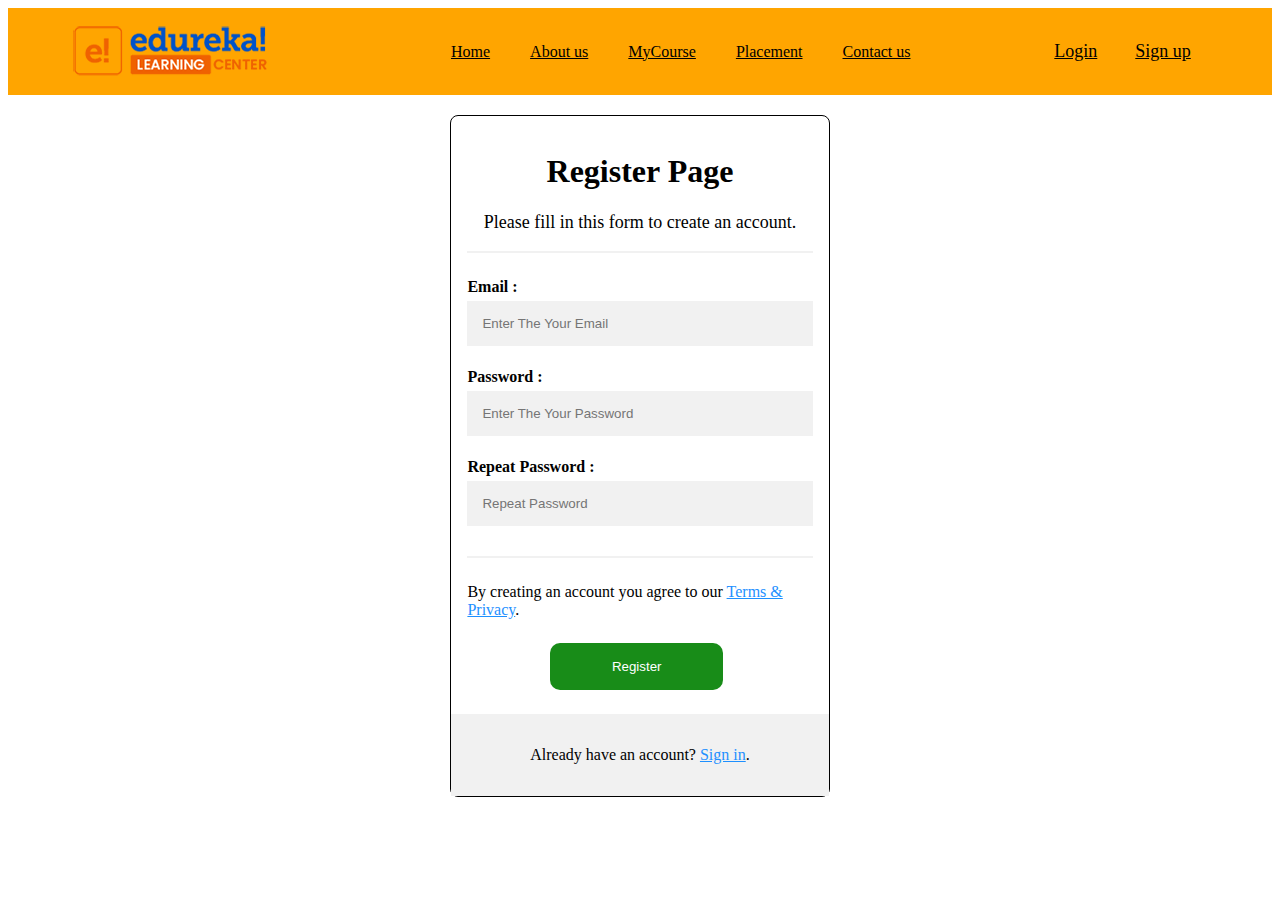
==== register.html @ fecac3e7 "added the files" ====
<!DOCTYPE html>
<html lang="en">
<head>
    <meta charset="UTF-8">
    <meta http-equiv="X-UA-Compatible" content="IE=edge">
    <meta name="viewport" content="width=device-width, initial-scale=1.0">
    <title>Document</title>
    <link rel="stylesheet" href="./css/register.css">
    <link rel="stylesheet" href="https://cdnjs.cloudflare.com/ajax/libs/font-awesome/4.7.0/css/font-awesome.min.css">
</head>
<body>
  <div class="parent">
    <div class="hero">
        <!-- Your hero content goes here -->
        <a href="#" class="logo">
            <img src="./images/edureka-img1.png" alt="not">
        </a>
    
        <ul class="navbar" type="none">
            <li><a href="./index.html">Home</a></li>
            <li><a href="./index.html#about">About us</a></li>
            <li><a href="#">MyCourse</a></li>
            <li><a href="#">Placement</a></li>
            <li><a href="#">Contact us</a></li>
        </ul>
        <div class="h-btn">
            <a href="./website.html" class="h-btn1">Login</a>
            <a href="#" class="h-btn2">Sign up</a>
            <div class="bx bx-menu" id="menu-icon"></div>
        </div>
    </div>
  <div class="box">
    <form>
  <div class="container">
    <h1 class="head">Register Page</h1>
    <p class="para">Please fill in this form to create an account.</p>
    <hr>

    <label for="email"><b>Email :</b></label>
    <input type="text" placeholder="Enter The Your Email" name="email" id="email" required>

    <label for="psw"><b>Password :</b></label>
    <input type="password" placeholder="Enter The Your Password" name="psw" id="psw" required>

    <label for="psw-repeat"><b>Repeat Password :</b></label>
    <input type="password" placeholder="Repeat Password" name="psw-repeat" id="psw-repeat" required>
    <hr>

    <p>By creating an account you agree to our <a href="#">Terms & Privacy</a>.</p>
    <button type="submit" class="registerbtn">Register</button>
  </div>

  <div class="container signin">
    <p>Already have an account? <a href="#">Sign in</a>.</p>
  </div>
</form>
</div>
</div>

</body>
</html>
---- css/register.css ----
* {box-sizing: border-box}

/* Add padding to containers */
.container {
  padding: 16px;
  /* margin-top: 20px; */
}

.head{
  text-align: center;
}

.para{
  text-align: center;
  font-size: large;
}

.box{
  border: 1px solid black;
  width: 30%;
  margin: auto;
  border-radius: 8px;
  margin-top: 20px;

}
/* Full-width input fields */
input[type=text], input[type=password] {
  width: 100%;
  padding: 15px;
  margin: 5px 0 22px 0;
  display: inline-block;
  border: none;
  background: #f1f1f1;
}

input[type=text]:focus, input[type=password]:focus {
  background-color: #ddd;
  outline: none;
}

/* Overwrite default styles of hr */
hr {
  border: 1px solid #f1f1f1;
  margin-bottom: 25px;
}

/* Set a style for the submit/register button */
.registerbtn {
  background-color: green;
  color: white;
  padding: 16px 20px;
  margin: 8px 83px;
  border: none;
  cursor: pointer;
  width: 50%;
  opacity: 0.9;
  border-radius: 10px;
}

.registerbtn:hover {
  opacity:1;
}

/* Add a blue text color to links */
a {
  color: dodgerblue;
}

/* Set a grey background color and center the text of the "sign in" section */
.signin {
  background-color: #f1f1f1;
  text-align: center;
}

/* uhofih */

.parent{
  display: flex;
  flex-direction: column;
}
.hero{
  width: 100%;
  /* position: fixed; */
  top: 0;
  right: 0;
  z-index: 1000;
  display: flex;
  align-items: center;
  justify-content: space-between;
  /* background: transparent; */
  padding: 15px 5%;
  transition: all .50s ease;
  background-color: orange;
}

.logo img{
  height: auto;
  width: 100%;
}
.navbar{
  display: flex;
}
.navbar a{
  padding: 8px 20px;
  font-size: var(--p-font);
  font-weight: 400;
  color: var(--other-color);
  transition: all .40s ease;
  /* gap: 1rem; */
}
.navbar a:hover{
  color: white;
  
}
.h-btn{
  display: flex;
  align-items: center;
}
.h-btn2{
 display: inline-block;
 padding: 10px 18px;
 background: var(--main-color);
 color: var(--text-color);
 font-size: 18px;
 font-weight: 500;
 margin-left: 20px;
 transition: all .40s ease;
/* border: 3px solid orange; */


}
.h-btn1{
  color: var(--other-color);
  font-weight: 500;
  font-size: 18px;
}
.h-btn1:hover{
  color: black;
}
.h-btn2:hover{
  transform: translateX(-7px);
  color: #101821;
border: 3px solid black;

}
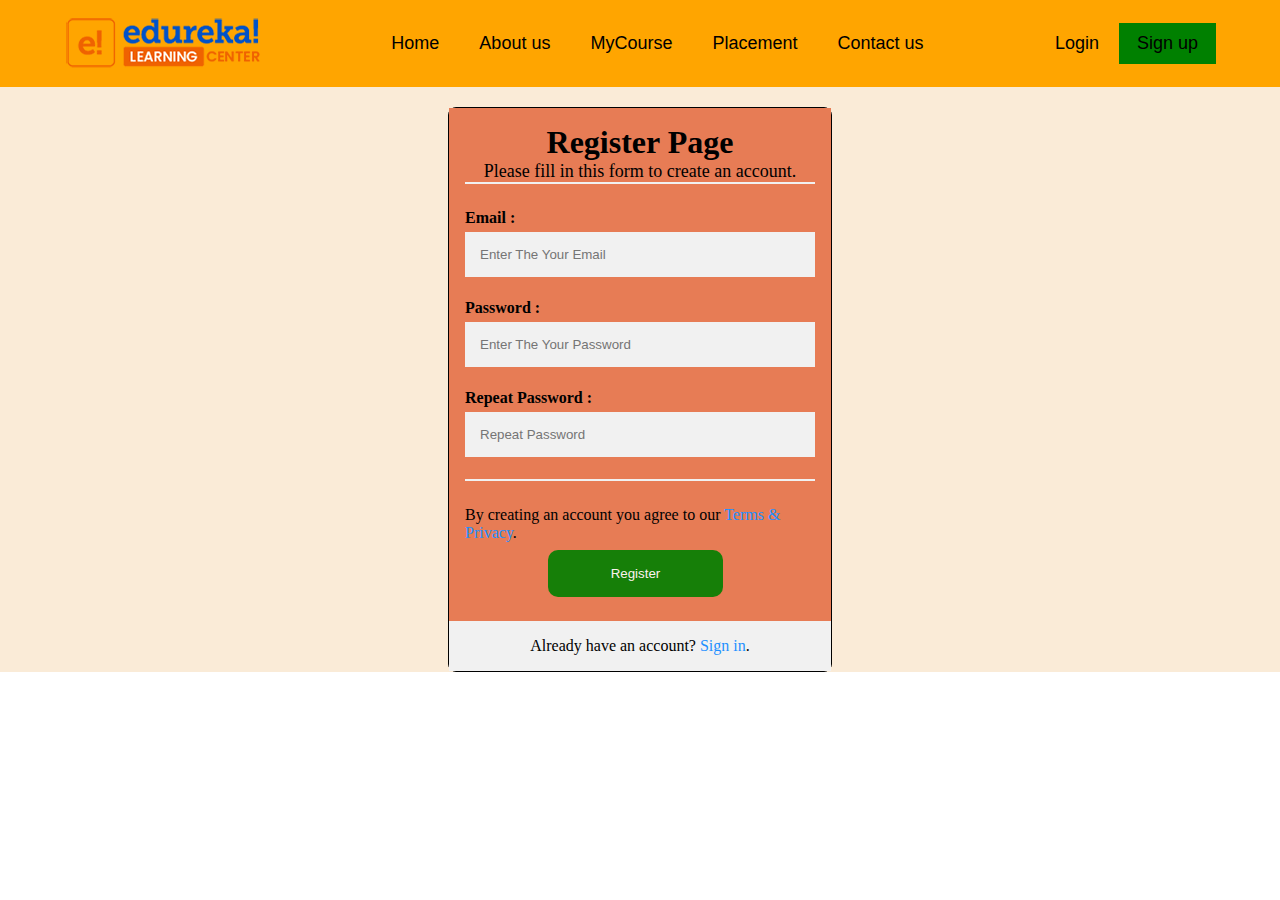
==== commit 35afd7b7: "made changes" ====
--- a/register.html
+++ b/register.html
@@ -19,9 +19,9 @@
         <ul class="navbar" type="none">
             <li><a href="./index.html">Home</a></li>
             <li><a href="./index.html#about">About us</a></li>
-            <li><a href="#">MyCourse</a></li>
-            <li><a href="#">Placement</a></li>
-            <li><a href="#">Contact us</a></li>
+            <li><a href="./index.html#myCourse">MyCourse</a></li>
+            <li><a href="./index.html#placement">Placement</a></li>
+            <li><a href="./index.html#contactUs">Contact us</a></li>
         </ul>
         <div class="h-btn">
             <a href="./website.html" class="h-btn1">Login</a>
--- a/css/register.css
+++ b/css/register.css
@@ -1,8 +1,20 @@
-* {box-sizing: border-box}
+
+
+*{
+  padding: 0;
+  margin: 0;
+  box-sizing: border-box;
+  text-decoration: none;
+  border: none;
+  outline: none;
+  scroll-behavior: smooth;
+
+}
 
 /* Add padding to containers */
 .container {
   padding: 16px;
+  background-color:  rgb(231, 124, 85);
   /* margin-top: 20px; */
 }
 
@@ -21,6 +33,7 @@
   margin: auto;
   border-radius: 8px;
   margin-top: 20px;
+  /* background-color: rgb(197, 141, 37); */
 
 }
 /* Full-width input fields */
@@ -59,6 +72,9 @@
 
 .registerbtn:hover {
   opacity:1;
+  color: black;
+  background-color: white;
+  border: 3px solid black;
 }
 
 /* Add a blue text color to links */
@@ -72,11 +88,12 @@
   text-align: center;
 }
 
-/* uhofih */
+/* navbar css ----->style.css */
 
 .parent{
   display: flex;
   flex-direction: column;
+  background-color: antiquewhite;
 }
 .hero{
   width: 100%;
@@ -91,6 +108,8 @@
   padding: 15px 5%;
   transition: all .50s ease;
   background-color: orange;
+font-family: 'Work Sans', sans-serif;
+
 }
 
 .logo img{
@@ -102,9 +121,9 @@
 }
 .navbar a{
   padding: 8px 20px;
-  font-size: var(--p-font);
+  font-size: 18px;
   font-weight: 400;
-  color: var(--other-color);
+  color: black;
   transition: all .40s ease;
   /* gap: 1rem; */
 }
@@ -119,8 +138,8 @@
 .h-btn2{
  display: inline-block;
  padding: 10px 18px;
- background: var(--main-color);
- color: var(--text-color);
+ background: green;
+ color: black;
  font-size: 18px;
  font-weight: 500;
  margin-left: 20px;
@@ -130,16 +149,16 @@
 
 }
 .h-btn1{
-  color: var(--other-color);
+  color: black;
   font-weight: 500;
   font-size: 18px;
 }
 .h-btn1:hover{
-  color: black;
+  color: white;
 }
 .h-btn2:hover{
   transform: translateX(-7px);
-  color: #101821;
+  color: white;
 border: 3px solid black;
 
 }